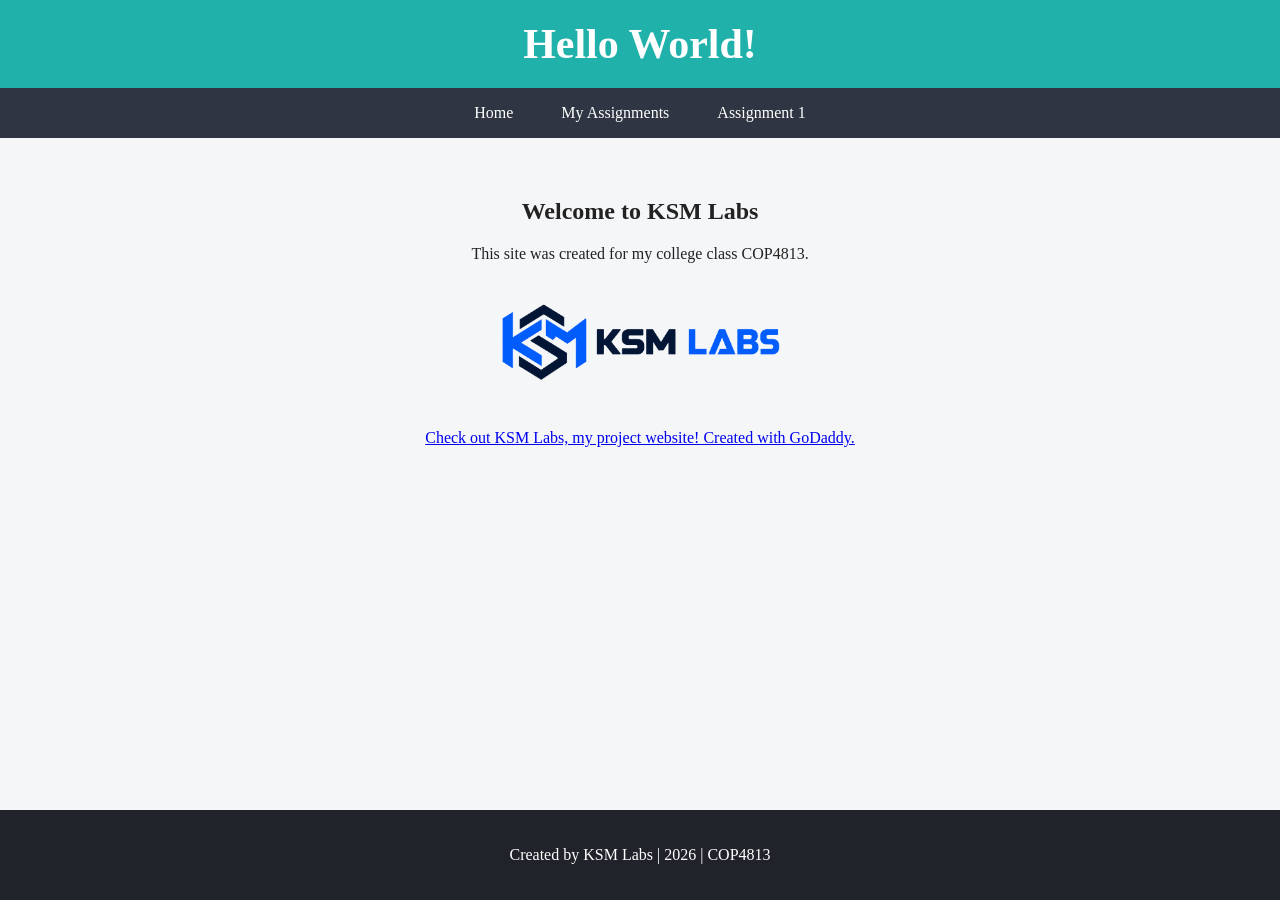
==== assignment1.html @ 6275a517 "Website A02" ====
<!DOCTYPE html>
<html lang="en">

<head>
    <meta charset="UTF-8">
    <title>KSM Labs</title>

    <link rel="stylesheet" href="styles.css">

    <style>
        body {
            font-family: "Times New Roman", Times, serif;
            text-align: center;
        }

        header {
            background-color: lightseagreen;
            color: white;
            padding: 20px;
        }

        img {
            width: 300px;
            max-width: 100%;
        }

        footer {
            margin-top: 30px;
        }
    </style>

</head>

<body>
    <header>
        <h1>Hello World!</h1>
    </header>
    <nav aria-label="Main navigation">
        <ul>
            <li><a href="index.html">Home</a></li>
            <li><a href="assignments.html">My Assignments</a></li>
            <li><a href="assignment1.html">Assignment 1</a></li>
        </ul>
    </nav>

    <main>
        <h2>Welcome to KSM Labs</h2>

        <p>
            This site was created for my college class COP4813.
        </p>

        <img src="ksmlabs.png" alt="KSM Labs logo">

        <p>
            <a href="https://ksmlabs.net">
                Check out KSM Labs, my project website! Created with GoDaddy.
            </a>
        </p>
    </main>



    <footer>
        <p>Created by KSM Labs | 2026 | COP4813</p><p</p>
    </footer>
</body>

</html>
---- styles.css ----
﻿body {
    margin: 0;
    font-family: "Segoe UI", Arial, sans-serif;
    background-color: #f5f6f8;
    color: #222222;
    min-height: 100vh;
    display: flex;
    flex-direction: column;
}

header {
    background-color: #20232a;
    color: darkgrey;
    text-align: center;
    padding: 45px 20px;
}

    header h1 {
        margin: 0;
        font-size: 42px;
    }

    header p {
        margin-top: 10px;
        margin-bottom: 0;
        font-size: 18px;
    }

nav {
    background-color: #2f3542;
    text-align: center;
}

    nav ul {
        list-style-type: none;
        margin: 0;
        padding: 0;
    }

    nav li {
        display: inline-block;
    }

    nav a {
        display: block;
        color: white;
        text-decoration: none;
        padding: 16px 22px;
    }

        nav a:hover,
        nav a:focus {
            background-color: #3b82f6;
        }

main {
    flex: 1;
    max-width: 1000px;
    width: 100%;
    margin: 40px auto;
    padding: 0 20px;
    box-sizing: border-box;
}

section {
    background-color: white;
    margin-bottom: 30px;
    padding: 30px;
    border-radius: 8px;
}

    section h2 {
        margin-top: 0;
        color: #20232a;
    }

.site-logo {
    width: 250px;
    max-width: 100%;
    height: auto;
    display: block;
    margin: 25px auto;
}

.welcome-title {
    text-align: center;
}

footer {
    background-color: #20232a;
    color: white;
    text-align: center;
    padding: 20px;
}
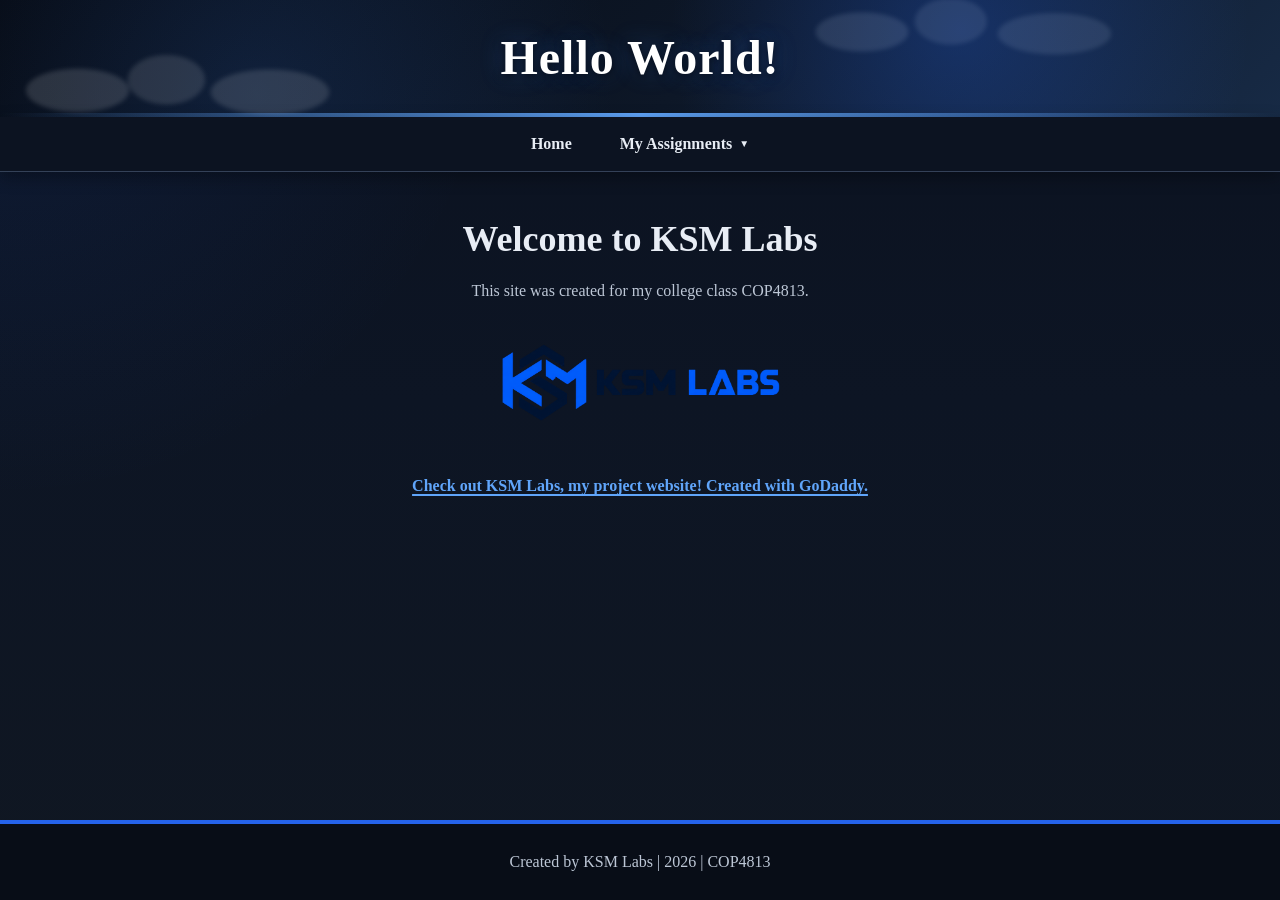
==== commit 68db69fa: "added drop down menu and form for assignment 3" ====
--- a/assignment1.html
+++ b/assignment1.html
@@ -3,9 +3,19 @@
 
 <head>
     <meta charset="UTF-8">
-    <title>KSM Labs</title>
+
+    <meta name="viewport"
+          content="width=device-width, initial-scale=1.0">
+
+    <meta name="description"
+          content="Assignment 1 Hello World page for KSM Labs.">
+
+    <meta name="author" content="Kaleb S. Meador">
+
+    <title>KSM Labs | Assignment 1</title>
 
     <link rel="stylesheet" href="styles.css">
+    <script src="navigation.js" defer></script>
 
     <style>
         body {
@@ -19,27 +29,74 @@
             padding: 20px;
         }
 
-        img {
+        main img {
             width: 300px;
             max-width: 100%;
+            height: auto;
         }
 
         footer {
             margin-top: 30px;
         }
     </style>
-
 </head>
 
 <body>
     <header>
         <h1>Hello World!</h1>
     </header>
-    <nav aria-label="Main navigation">
-        <ul>
-            <li><a href="index.html">Home</a></li>
-            <li><a href="assignments.html">My Assignments</a></li>
-            <li><a href="assignment1.html">Assignment 1</a></li>
+
+    <nav class="main-navigation" aria-label="Main navigation">
+        <ul class="nav-menu">
+            <li>
+                <a href="index.html">Home</a>
+            </li>
+
+            <li class="dropdown" id="assignmentsDropdown">
+                <button type="button"
+                        class="dropdown-button"
+                        id="assignmentsButton"
+                        aria-expanded="false"
+                        aria-haspopup="true"
+                        aria-controls="assignmentsMenu">
+
+                    My Assignments
+
+                    <span class="dropdown-arrow" aria-hidden="true">
+                        ▼
+                    </span>
+                </button>
+
+                <ul class="dropdown-menu"
+                    id="assignmentsMenu"
+                    aria-labelledby="assignmentsButton">
+
+                    <li>
+                        <a href="assignments.html">
+                            Assignments Overview
+                        </a>
+                    </li>
+
+                    <li>
+                        <a href="assignment1.html"
+                           aria-current="page">
+                            Assignment 1
+                        </a>
+                    </li>
+
+                    <li>
+                        <a href="index.html">
+                            Assignment 2
+                        </a>
+                    </li>
+
+                    <li>
+                        <a href="assignment3.html">
+                            Assignment 3
+                        </a>
+                    </li>
+                </ul>
+            </li>
         </ul>
     </nav>
 
@@ -59,10 +116,8 @@
         </p>
     </main>
 
-
-
     <footer>
-        <p>Created by KSM Labs | 2026 | COP4813</p><p</p>
+        <p>Created by KSM Labs | 2026 | COP4813</p>
     </footer>
 </body>
 
--- a/styles.css
+++ b/styles.css
@@ -1,94 +1,784 @@
-﻿body {
+﻿/* ksm labs main stylesheet */
+
+:root {
+    --navy-950: #080d17;
+    --navy-900: #0d1422;
+    --navy-850: #111a2a;
+    --navy-800: #172235;
+    --navy-700: #223149;
+    --surface: #17202f;
+    --surface-soft: #1d2839;
+    --surface-hover: #233147;
+    --input-background: #101827;
+    --blue-700: #2563eb;
+    --blue-600: #3b82f6;
+    --blue-500: #60a5fa;
+    --blue-300: #93c5fd;
+    --blue-100: #dbeafe;
+    --blue-dark: #162c4d;
+    --text-primary: #e8edf5;
+    --text-secondary: #bdc7d6;
+    --text-muted: #929eb1;
+    --border: #344158;
+    --border-light: #45536b;
+    --white: #ffffff;
+    --red-700: #ef4444;
+    --red-300: #fca5a5;
+    --red-background: #35191e;
+    --red-border: #7f1d1d;
+    --shadow-small: 0 5px 15px rgba(0, 0, 0, 0.2);
+    --shadow-medium: 0 12px 32px rgba(0, 0, 0, 0.3);
+    --shadow-large: 0 20px 50px rgba(0, 0, 0, 0.4);
+    --content-width: 1050px;
+    --border-radius: 12px;
+}
+
+/* global page settings */
+
+* {
+    box-sizing: border-box;
+}
+
+html {
+    scroll-behavior: smooth;
+    color-scheme: dark;
+}
+
+body {
+    min-height: 100vh;
     margin: 0;
-    font-family: "Segoe UI", Arial, sans-serif;
-    background-color: #f5f6f8;
-    color: #222222;
-    min-height: 100vh;
     display: flex;
     flex-direction: column;
-}
+    background: radial-gradient( circle at top left, rgba(37, 99, 235, 0.1), transparent 32% ), linear-gradient( 180deg, #0b1220 0, #0d1524 400px, #101722 100% );
+    color: var(--text-primary);
+    font-family: "Segoe UI", Arial, Helvetica, sans-serif;
+    line-height: 1.6;
+}
+
+a {
+    color: var(--blue-500);
+    transition: color 0.2s ease;
+}
+
+    a:hover {
+        color: var(--blue-300);
+    }
+
+/* animated cloud header */
 
 header {
-    background-color: #20232a;
-    color: darkgrey;
+    position: relative;
+    isolation: isolate;
+    overflow: hidden;
+    padding: 65px 20px;
+    background: radial-gradient( circle at 75% 25%, rgba(37, 99, 235, 0.28), transparent 30% ), radial-gradient( circle at 20% 80%, rgba(59, 130, 246, 0.15), transparent 35% ), linear-gradient( 135deg, #060a12, #0d1727 55%, #172a45 );
+    color: var(--white);
     text-align: center;
-    padding: 45px 20px;
-}
+}
+
+    /* floating cloud layer */
+
+    header::before {
+        position: absolute;
+        z-index: 0;
+        inset: -30px -100px;
+        background-image: radial-gradient( ellipse 100px 42px at 12% 68%, rgba(255, 255, 255, 0.16) 50%, transparent 53% ), radial-gradient( ellipse 75px 48px at 18% 62%, rgba(255, 255, 255, 0.14) 50%, transparent 53% ), radial-gradient( ellipse 115px 44px at 25% 69%, rgba(255, 255, 255, 0.15) 50%, transparent 53% ), radial-gradient( ellipse 90px 38px at 65% 35%, rgba(219, 234, 254, 0.14) 50%, transparent 53% ), radial-gradient( ellipse 70px 45px at 71% 29%, rgba(219, 234, 254, 0.12) 50%, transparent 53% ), radial-gradient( ellipse 110px 40px at 78% 36%, rgba(219, 234, 254, 0.13) 50%, transparent 53% );
+        background-repeat: no-repeat;
+        content: "";
+        opacity: 0.85;
+        pointer-events: none;
+        filter: blur(2px);
+        animation: cloud-drift 40s ease-in-out infinite alternate;
+    }
+
+    /* blue line below header */
+
+    header::after {
+        position: absolute;
+        z-index: 2;
+        right: 0;
+        bottom: 0;
+        left: 0;
+        height: 4px;
+        background: linear-gradient( 90deg, transparent, var(--blue-500), transparent );
+        content: "";
+    }
+
+    /* header title */
 
     header h1 {
+        position: relative;
+        z-index: 1;
         margin: 0;
-        font-size: 42px;
-    }
+        color: var(--white);
+        font-size: clamp(34px, 6vw, 48px);
+        font-weight: 700;
+        letter-spacing: 1px;
+        text-shadow: 0 2px 8px rgba(0, 0, 0, 0.65), 0 0 24px rgba(59, 130, 246, 0.32);
+    }
+
+    /* header subtitle */
 
     header p {
-        margin-top: 10px;
-        margin-bottom: 0;
-        font-size: 18px;
-    }
-
-nav {
-    background-color: #2f3542;
-    text-align: center;
-}
-
-    nav ul {
-        list-style-type: none;
+        position: relative;
+        z-index: 1;
+        margin: 10px 0 0;
+        color: var(--text-secondary);
+        font-size: clamp(16px, 3vw, 19px);
+        text-shadow: 0 2px 6px rgba(0, 0, 0, 0.6);
+    }
+
+/* cloud movement animation */
+
+@keyframes cloud-drift {
+    from {
+        transform: translate3d(-30px, 0, 0);
+    }
+
+    to {
+        transform: translate3d(70px, 8px, 0);
+    }
+}
+
+/* main navigation */
+
+.main-navigation {
+    position: sticky;
+    top: 0;
+    z-index: 1000;
+    background-color: rgba(13, 20, 34, 0.97);
+    border-bottom: 1px solid var(--border);
+    box-shadow: 0 5px 16px rgba(0, 0, 0, 0.32);
+    backdrop-filter: blur(10px);
+}
+
+.nav-menu {
+    display: flex;
+    align-items: center;
+    justify-content: center;
+    max-width: var(--content-width);
+    margin: 0 auto;
+    padding: 0;
+    list-style: none;
+}
+
+    .nav-menu > li {
+        position: relative;
         margin: 0;
-        padding: 0;
-    }
-
-    nav li {
-        display: inline-block;
-    }
-
-    nav a {
-        display: block;
-        color: white;
+    }
+
+    /* navigation links and dropdown button */
+
+    .nav-menu a,
+    .dropdown-button {
+        display: flex;
+        align-items: center;
+        justify-content: center;
+        gap: 7px;
+        min-height: 54px;
+        padding: 0 24px;
+        border: 0;
+        background-color: transparent;
+        color: var(--text-primary);
+        font: inherit;
+        font-weight: 600;
         text-decoration: none;
-        padding: 16px 22px;
-    }
-
-        nav a:hover,
-        nav a:focus {
-            background-color: #3b82f6;
-        }
+        cursor: pointer;
+        transition: background-color 0.2s ease, color 0.2s ease;
+    }
+
+        .nav-menu a:hover,
+        .nav-menu a:focus,
+        .dropdown-button:hover,
+        .dropdown-button:focus,
+        .dropdown.open .dropdown-button {
+            background-color: var(--blue-700);
+            color: var(--white);
+        }
+
+        .nav-menu a:focus-visible,
+        .dropdown-button:focus-visible {
+            position: relative;
+            z-index: 2;
+            outline: 3px solid var(--blue-300);
+            outline-offset: -4px;
+        }
+
+        /* current page indicator */
+
+        .nav-menu a[aria-current="page"] {
+            background-color: var(--blue-700);
+            color: var(--white);
+        }
+
+/* dropdown arrow */
+
+.dropdown-arrow {
+    display: inline-block;
+    font-size: 10px;
+    transition: transform 0.25s ease;
+}
+
+.dropdown.open .dropdown-arrow {
+    transform: rotate(180deg);
+}
+
+/* dropdown menu */
+
+.dropdown-menu {
+    position: absolute;
+    top: 100%;
+    left: 0;
+    min-width: 235px;
+    margin: 0;
+    padding: 7px 0;
+    border: 1px solid var(--border);
+    border-top: 3px solid var(--blue-500);
+    border-radius: 0 0 10px 10px;
+    background-color: var(--navy-900);
+    box-shadow: var(--shadow-large);
+    list-style: none;
+    opacity: 0;
+    visibility: hidden;
+    pointer-events: none;
+    transform: translateY(-8px);
+    transition: opacity 0.2s ease, transform 0.2s ease, visibility 0.2s ease;
+}
+
+.dropdown.open .dropdown-menu {
+    opacity: 1;
+    visibility: visible;
+    pointer-events: auto;
+    transform: translateY(0);
+}
+
+.dropdown-menu li {
+    display: block;
+    width: 100%;
+}
+
+.dropdown-menu a {
+    justify-content: flex-start;
+    min-height: auto;
+    padding: 13px 20px;
+    color: var(--text-secondary);
+    font-size: 15px;
+    font-weight: 500;
+    text-align: left;
+    white-space: nowrap;
+}
+
+    .dropdown-menu a:hover,
+    .dropdown-menu a:focus {
+        background-color: var(--blue-700);
+        color: var(--white);
+    }
+
+/* main page content */
 
 main {
     flex: 1;
-    max-width: 1000px;
     width: 100%;
-    margin: 40px auto;
-    padding: 0 20px;
-    box-sizing: border-box;
-}
+    max-width: var(--content-width);
+    margin: 45px auto;
+    padding: 0 24px;
+}
+
+    main > h2 {
+        margin: 0 0 12px;
+        color: var(--text-primary);
+        font-size: clamp(28px, 4vw, 36px);
+        line-height: 1.25;
+    }
+
+    main > h3 {
+        margin-top: 32px;
+        margin-bottom: 8px;
+        color: var(--text-primary);
+    }
+
+    main > p {
+        color: var(--text-secondary);
+    }
+
+    main p a {
+        font-weight: 600;
+        text-decoration-thickness: 2px;
+        text-underline-offset: 3px;
+    }
+
+/* content sections */
 
 section {
-    background-color: white;
-    margin-bottom: 30px;
-    padding: 30px;
-    border-radius: 8px;
-}
+    margin-bottom: 28px;
+    padding: 32px;
+    border: 1px solid var(--border);
+    border-radius: var(--border-radius);
+    background-color: rgba(23, 32, 47, 0.96);
+    box-shadow: var(--shadow-small);
+    transition: transform 0.2s ease, border-color 0.2s ease, box-shadow 0.2s ease;
+}
+
+    section:hover {
+        border-color: var(--border-light);
+        transform: translateY(-2px);
+        box-shadow: var(--shadow-medium);
+    }
 
     section h2 {
         margin-top: 0;
-        color: #20232a;
-    }
+        margin-bottom: 14px;
+        color: var(--text-primary);
+    }
+
+    section h3 {
+        color: var(--text-primary);
+    }
+
+    section p {
+        color: var(--text-secondary);
+    }
+
+        section p:last-child {
+            margin-bottom: 0;
+        }
+
+/* home page logo */
 
 .site-logo {
+    display: block;
     width: 250px;
     max-width: 100%;
     height: auto;
-    display: block;
-    margin: 25px auto;
+    margin: 28px auto;
+    filter: drop-shadow( 0 8px 16px rgba(0, 0, 0, 0.35) );
 }
 
 .welcome-title {
     text-align: center;
 }
 
+/* home page lists */
+
+main ul:not(.nav-menu):not(.dropdown-menu) {
+    padding-left: 24px;
+    color: var(--text-secondary);
+}
+
+    main ul:not(.nav-menu):not(.dropdown-menu) li {
+        margin-bottom: 5px;
+    }
+
+/* form card */
+
+.form-card {
+    max-width: 880px;
+    margin: 0 auto;
+    padding: 38px;
+    border: 1px solid var(--border);
+    border-top: 5px solid var(--blue-600);
+    border-radius: 14px;
+    background-color: var(--surface);
+    box-shadow: var(--shadow-medium);
+}
+
+    .form-card:hover {
+        border-color: var(--border);
+        transform: none;
+    }
+
+/* form heading */
+
+.form-heading {
+    margin-bottom: 34px;
+    text-align: center;
+}
+
+    .form-heading h2 {
+        margin: 5px 0 12px;
+        color: var(--text-primary);
+        font-size: clamp(27px, 4vw, 34px);
+    }
+
+    .form-heading p {
+        max-width: 650px;
+        margin-right: auto;
+        margin-left: auto;
+        color: var(--text-secondary);
+        line-height: 1.7;
+    }
+
+.eyebrow {
+    margin: 0;
+    color: var(--blue-500);
+    font-size: 14px;
+    font-weight: 700;
+    letter-spacing: 1.6px;
+    text-transform: uppercase;
+}
+
+/* form field sections */
+
+fieldset {
+    margin: 0 0 27px;
+    padding: 26px;
+    border: 1px solid var(--border);
+    border-radius: 10px;
+    background-color: var(--surface-soft);
+}
+
+legend {
+    padding: 0 10px;
+    color: var(--text-primary);
+    font-size: 19px;
+    font-weight: 700;
+}
+
+.form-grid {
+    display: grid;
+    gap: 22px;
+}
+
+.two-columns {
+    grid-template-columns: repeat(2, minmax(0, 1fr));
+}
+
+.address-grid {
+    grid-template-columns: minmax(0, 2fr) minmax(90px, 0.8fr) minmax(120px, 1fr);
+}
+
+.form-group {
+    margin-bottom: 21px;
+}
+
+    .form-group:last-child {
+        margin-bottom: 0;
+    }
+
+    .form-group label {
+        display: block;
+        margin-bottom: 7px;
+        color: var(--text-primary);
+        font-weight: 600;
+    }
+
+    /* form inputs */
+
+    .form-group input,
+    .form-group textarea,
+    .form-group select {
+        width: 100%;
+        padding: 13px 14px;
+        border: 1px solid var(--border-light);
+        border-radius: 7px;
+        background-color: var(--input-background);
+        color: var(--text-primary);
+        font: inherit;
+        transition: border-color 0.2s ease, box-shadow 0.2s ease, background-color 0.2s ease;
+    }
+
+    .form-group textarea {
+        min-height: 135px;
+        resize: vertical;
+    }
+
+        .form-group input:hover,
+        .form-group textarea:hover,
+        .form-group select:hover {
+            border-color: var(--blue-500);
+        }
+
+        .form-group input:focus,
+        .form-group textarea:focus,
+        .form-group select:focus {
+            border-color: var(--blue-500);
+            outline: none;
+            background-color: #121d2f;
+            box-shadow: 0 0 0 4px rgba(59, 130, 246, 0.18);
+        }
+
+        .form-group input::placeholder,
+        .form-group textarea::placeholder {
+            color: var(--text-muted);
+        }
+
+    /* invalid form fields */
+
+    .form-group .invalid-field {
+        border-color: var(--red-700);
+        background-color: var(--red-background);
+    }
+
+        .form-group .invalid-field:focus {
+            border-color: var(--red-300);
+            box-shadow: 0 0 0 4px rgba(239, 68, 68, 0.18);
+        }
+
+/* form help and error messages */
+
+.field-hint {
+    display: block;
+    margin-top: 6px;
+    color: var(--text-muted);
+    font-size: 13px;
+}
+
+.error-message {
+    display: block;
+    min-height: 19px;
+    margin-top: 6px;
+    color: var(--red-300);
+    font-size: 14px;
+    font-weight: 600;
+}
+
+.message-details {
+    display: flex;
+    justify-content: space-between;
+    gap: 20px;
+}
+
+#characterCount {
+    margin-top: 6px;
+    color: var(--text-muted);
+    font-size: 13px;
+    white-space: nowrap;
+}
+
+.form-summary {
+    margin-bottom: 24px;
+    padding: 15px 17px;
+    border: 1px solid var(--red-border);
+    border-left: 5px solid var(--red-700);
+    border-radius: 7px;
+    background-color: var(--red-background);
+    color: var(--red-300);
+    font-weight: 600;
+}
+
+/* hidden page elements */
+
+[hidden] {
+    display: none !important;
+}
+
+/* form buttons */
+
+.button-row {
+    display: flex;
+    justify-content: flex-end;
+    gap: 13px;
+    margin-top: 27px;
+}
+
+.primary-button,
+.secondary-button {
+    min-height: 47px;
+    padding: 11px 22px;
+    border: 2px solid transparent;
+    border-radius: 7px;
+    font: inherit;
+    font-weight: 700;
+    cursor: pointer;
+    transition: background-color 0.2s ease, border-color 0.2s ease, color 0.2s ease, transform 0.15s ease, box-shadow 0.2s ease;
+}
+
+.primary-button {
+    background-color: var(--blue-700);
+    color: var(--white);
+    box-shadow: 0 6px 14px rgba(37, 99, 235, 0.28);
+}
+
+    .primary-button:hover,
+    .primary-button:focus {
+        background-color: var(--blue-600);
+        transform: translateY(-1px);
+        box-shadow: 0 8px 18px rgba(37, 99, 235, 0.35);
+    }
+
+.secondary-button {
+    border-color: var(--border-light);
+    background-color: var(--surface-soft);
+    color: var(--text-primary);
+}
+
+    .secondary-button:hover,
+    .secondary-button:focus {
+        border-color: var(--blue-500);
+        background-color: var(--surface-hover);
+        transform: translateY(-1px);
+    }
+
+    .primary-button:active,
+    .secondary-button:active {
+        transform: translateY(0);
+    }
+
+/* confirmation information */
+
+.confirmation-details {
+    display: grid;
+    grid-template-columns: minmax(165px, 1fr) minmax(0, 3fr);
+    overflow: hidden;
+    margin: 27px 0;
+    border: 1px solid var(--border);
+    border-radius: 10px;
+    background-color: var(--surface-soft);
+    box-shadow: var(--shadow-small);
+}
+
+    .confirmation-details dt,
+    .confirmation-details dd {
+        margin: 0;
+        padding: 16px 18px;
+        border-bottom: 1px solid var(--border);
+    }
+
+    .confirmation-details dt {
+        background-color: var(--blue-dark);
+        color: var(--blue-100);
+        font-weight: 700;
+    }
+
+    .confirmation-details dd {
+        background-color: var(--surface-soft);
+        color: var(--text-primary);
+        white-space: pre-wrap;
+        overflow-wrap: anywhere;
+    }
+
+        .confirmation-details dt:last-of-type,
+        .confirmation-details dd:last-of-type {
+            border-bottom: none;
+        }
+
+.mailto-notice {
+    max-width: 650px;
+    margin: 22px auto 0;
+    color: var(--text-muted);
+    font-size: 14px;
+    text-align: center;
+}
+
+/* page footer */
+
 footer {
-    background-color: #20232a;
-    color: white;
+    margin-top: auto;
+    padding: 25px 20px;
+    border-top: 4px solid var(--blue-700);
+    background-color: var(--navy-950);
+    color: var(--text-secondary);
     text-align: center;
-    padding: 20px;
-}
+}
+
+    footer p {
+        margin: 0;
+    }
+
+/* tablet and mobile styles */
+
+@media (max-width: 700px) {
+    header {
+        padding: 42px 18px;
+    }
+
+    .main-navigation {
+        position: relative;
+    }
+
+    .nav-menu {
+        flex-direction: column;
+    }
+
+        .nav-menu > li {
+            width: 100%;
+        }
+
+        .nav-menu a,
+        .dropdown-button {
+            width: 100%;
+            min-height: 50px;
+            text-align: center;
+        }
+
+    .dropdown-menu {
+        position: static;
+        display: none;
+        width: 100%;
+        min-width: 0;
+        border: 0;
+        border-radius: 0;
+        box-shadow: none;
+        transform: none;
+    }
+
+    .dropdown.open .dropdown-menu {
+        display: block;
+        opacity: 1;
+        visibility: visible;
+        pointer-events: auto;
+    }
+
+    .dropdown-menu a {
+        justify-content: center;
+        background-color: var(--navy-900);
+        text-align: center;
+    }
+
+    main {
+        margin: 28px auto;
+        padding: 0 16px;
+    }
+
+    section {
+        padding: 24px 19px;
+    }
+
+    .form-card {
+        padding: 25px 18px;
+    }
+
+    fieldset {
+        padding: 21px 16px;
+    }
+
+    .two-columns,
+    .address-grid {
+        grid-template-columns: 1fr;
+    }
+
+    .confirmation-details {
+        display: block;
+    }
+
+        .confirmation-details dt,
+        .confirmation-details dd {
+            border-bottom: none;
+        }
+
+        .confirmation-details dd {
+            border-bottom: 1px solid var(--border);
+        }
+
+    .button-row {
+        flex-direction: column-reverse;
+    }
+
+    .primary-button,
+    .secondary-button {
+        width: 100%;
+    }
+}
+
+/* reduced motion accessibility */
+
+@media (prefers-reduced-motion: reduce) {
+    *,
+    *::before,
+    *::after {
+        scroll-behavior: auto !important;
+        animation-duration: 0.01ms !important;
+        animation-iteration-count: 1 !important;
+        transition-duration: 0.01ms !important;
+    }
+}
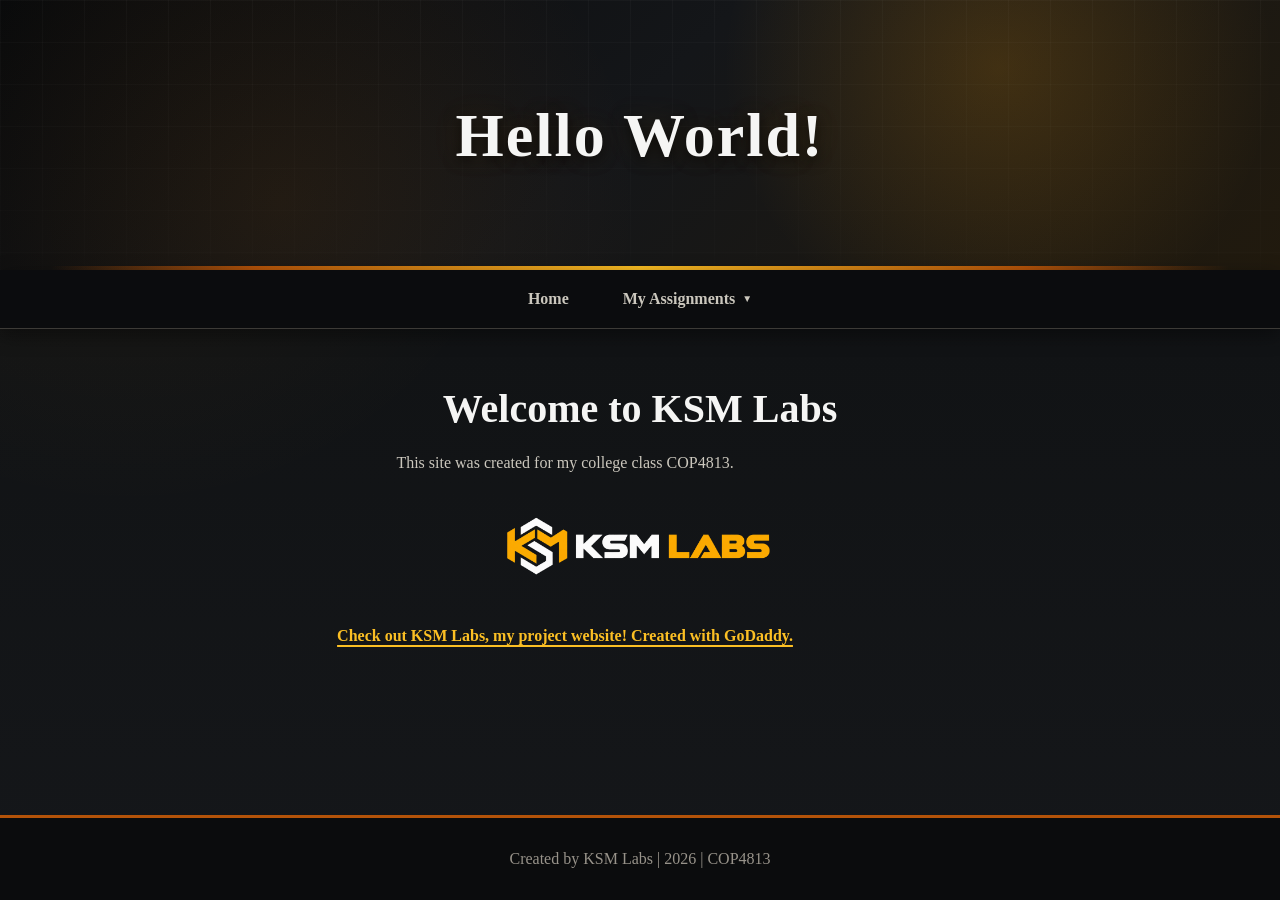
==== commit d2b2c9fb: "assignment 4 created - big o calculator with plotting and graph" ====
--- a/assignment1.html
+++ b/assignment1.html
@@ -95,6 +95,11 @@
                             Assignment 3
                         </a>
                     </li>
+                    <li>
+                        <a href="assignment4.html">
+                            Assignment 4
+                        </a>
+                    </li>
                 </ul>
             </li>
         </ul>
--- a/styles.css
+++ b/styles.css
@@ -1,37 +1,40 @@
 ﻿/* ksm labs main stylesheet */
 
 :root {
-    --navy-950: #080d17;
-    --navy-900: #0d1422;
-    --navy-850: #111a2a;
-    --navy-800: #172235;
-    --navy-700: #223149;
-    --surface: #17202f;
-    --surface-soft: #1d2839;
-    --surface-hover: #233147;
-    --input-background: #101827;
-    --blue-700: #2563eb;
-    --blue-600: #3b82f6;
-    --blue-500: #60a5fa;
-    --blue-300: #93c5fd;
-    --blue-100: #dbeafe;
-    --blue-dark: #162c4d;
-    --text-primary: #e8edf5;
-    --text-secondary: #bdc7d6;
-    --text-muted: #929eb1;
-    --border: #344158;
-    --border-light: #45536b;
+    --graphite-950: #0b0c0d;
+    --graphite-900: #111214;
+    --graphite-850: #15171a;
+    --graphite-800: #1a1c1f;
+    --graphite-750: #1f2226;
+    --graphite-700: #26292d;
+    --surface: #1a1c1f;
+    --surface-soft: #212428;
+    --surface-hover: #292d31;
+    --input-background: #121416;
+    --accent-700: #b45309;
+    --accent-600: #d97706;
+    --accent-500: #f59e0b;
+    --accent-400: #fbbf24;
+    --accent-300: #fcd34d;
+    --accent-100: #fef3c7;
+    --accent-dark: #3a2908;
+    --text-primary: #f5f5f4;
+    --text-secondary: #cbc7bd;
+    --text-muted: #98938a;
+    --border: #3d3b37;
+    --border-light: #57534e;
     --white: #ffffff;
-    --red-700: #ef4444;
+    --red-700: #dc2626;
     --red-300: #fca5a5;
-    --red-background: #35191e;
+    --red-background: #351719;
     --red-border: #7f1d1d;
-    --shadow-small: 0 5px 15px rgba(0, 0, 0, 0.2);
-    --shadow-medium: 0 12px 32px rgba(0, 0, 0, 0.3);
-    --shadow-large: 0 20px 50px rgba(0, 0, 0, 0.4);
-    --content-width: 1050px;
-    --border-radius: 12px;
-}
+    --shadow-small: 0 6px 18px rgba(0, 0, 0, 0.28);
+    --shadow-medium: 0 15px 35px rgba(0, 0, 0, 0.36);
+    --shadow-large: 0 24px 60px rgba(0, 0, 0, 0.46);
+    --content-width: 1320px;
+    --border-radius: 14px;
+}
+
 
 /* global page settings */
 
@@ -49,49 +52,55 @@
     margin: 0;
     display: flex;
     flex-direction: column;
-    background: radial-gradient( circle at top left, rgba(37, 99, 235, 0.1), transparent 32% ), linear-gradient( 180deg, #0b1220 0, #0d1524 400px, #101722 100% );
+    background: radial-gradient( circle at 10% 10%, rgba(245, 158, 11, 0.055), transparent 30% ), linear-gradient( 180deg, #0c0d0f 0, #111315 350px, #15171a 100% );
     color: var(--text-primary);
     font-family: "Segoe UI", Arial, Helvetica, sans-serif;
-    line-height: 1.6;
+    line-height: 1.65;
 }
 
 a {
-    color: var(--blue-500);
-    transition: color 0.2s ease;
+    color: var(--accent-400);
+    transition: color 0.2s ease, text-decoration-color 0.2s ease;
 }
 
     a:hover {
-        color: var(--blue-300);
-    }
-
-/* animated cloud header */
+        color: var(--accent-300);
+    }
+
+
+/* technical grid header */
 
 header {
     position: relative;
     isolation: isolate;
     overflow: hidden;
-    padding: 65px 20px;
-    background: radial-gradient( circle at 75% 25%, rgba(37, 99, 235, 0.28), transparent 30% ), radial-gradient( circle at 20% 80%, rgba(59, 130, 246, 0.15), transparent 35% ), linear-gradient( 135deg, #060a12, #0d1727 55%, #172a45 );
+    min-height: 270px;
+    display: flex;
+    flex-direction: column;
+    align-items: center;
+    justify-content: center;
+    padding: 65px 25px;
+    background: radial-gradient( circle at 78% 25%, rgba(245, 158, 11, 0.18), transparent 27% ), radial-gradient( circle at 22% 75%, rgba(217, 119, 6, 0.09), transparent 35% ), linear-gradient( 135deg, #090a0b 0%, #141619 48%, #211a0e 100% );
     color: var(--white);
     text-align: center;
 }
 
-    /* floating cloud layer */
+
+    /* technical grid background */
 
     header::before {
         position: absolute;
         z-index: 0;
-        inset: -30px -100px;
-        background-image: radial-gradient( ellipse 100px 42px at 12% 68%, rgba(255, 255, 255, 0.16) 50%, transparent 53% ), radial-gradient( ellipse 75px 48px at 18% 62%, rgba(255, 255, 255, 0.14) 50%, transparent 53% ), radial-gradient( ellipse 115px 44px at 25% 69%, rgba(255, 255, 255, 0.15) 50%, transparent 53% ), radial-gradient( ellipse 90px 38px at 65% 35%, rgba(219, 234, 254, 0.14) 50%, transparent 53% ), radial-gradient( ellipse 70px 45px at 71% 29%, rgba(219, 234, 254, 0.12) 50%, transparent 53% ), radial-gradient( ellipse 110px 40px at 78% 36%, rgba(219, 234, 254, 0.13) 50%, transparent 53% );
-        background-repeat: no-repeat;
+        inset: 0;
+        background-image: linear-gradient( rgba(255, 255, 255, 0.035) 1px, transparent 1px ), linear-gradient( 90deg, rgba(255, 255, 255, 0.035) 1px, transparent 1px );
+        background-size: 42px 42px;
         content: "";
-        opacity: 0.85;
         pointer-events: none;
-        filter: blur(2px);
-        animation: cloud-drift 40s ease-in-out infinite alternate;
-    }
-
-    /* blue line below header */
+        mask-image: linear-gradient( to bottom, rgba(0, 0, 0, 0.75), rgba(0, 0, 0, 0.25) );
+    }
+
+
+    /* amber line below header */
 
     header::after {
         position: absolute;
@@ -100,9 +109,10 @@
         bottom: 0;
         left: 0;
         height: 4px;
-        background: linear-gradient( 90deg, transparent, var(--blue-500), transparent );
+        background: linear-gradient( 90deg, transparent 4%, var(--accent-700) 20%, var(--accent-400) 50%, var(--accent-700) 80%, transparent 96% );
         content: "";
     }
+
 
     /* header title */
 
@@ -110,35 +120,26 @@
         position: relative;
         z-index: 1;
         margin: 0;
-        color: var(--white);
-        font-size: clamp(34px, 6vw, 48px);
-        font-weight: 700;
-        letter-spacing: 1px;
-        text-shadow: 0 2px 8px rgba(0, 0, 0, 0.65), 0 0 24px rgba(59, 130, 246, 0.32);
-    }
+        color: var(--text-primary);
+        font-size: clamp(40px, 6vw, 62px);
+        font-weight: 750;
+        letter-spacing: 2px;
+        text-shadow: 0 4px 14px rgba(0, 0, 0, 0.7), 0 0 30px rgba(245, 158, 11, 0.12);
+    }
+
 
     /* header subtitle */
 
     header p {
         position: relative;
         z-index: 1;
-        margin: 10px 0 0;
+        margin: 12px 0 0;
         color: var(--text-secondary);
-        font-size: clamp(16px, 3vw, 19px);
-        text-shadow: 0 2px 6px rgba(0, 0, 0, 0.6);
-    }
-
-/* cloud movement animation */
-
-@keyframes cloud-drift {
-    from {
-        transform: translate3d(-30px, 0, 0);
-    }
-
-    to {
-        transform: translate3d(70px, 8px, 0);
-    }
-}
+        font-size: clamp(16px, 2.5vw, 20px);
+        letter-spacing: 0.4px;
+        text-shadow: 0 3px 8px rgba(0, 0, 0, 0.75);
+    }
+
 
 /* main navigation */
 
@@ -146,10 +147,10 @@
     position: sticky;
     top: 0;
     z-index: 1000;
-    background-color: rgba(13, 20, 34, 0.97);
+    background-color: rgba(12, 13, 15, 0.96);
     border-bottom: 1px solid var(--border);
-    box-shadow: 0 5px 16px rgba(0, 0, 0, 0.32);
-    backdrop-filter: blur(10px);
+    box-shadow: 0 6px 20px rgba(0, 0, 0, 0.4);
+    backdrop-filter: blur(12px);
 }
 
 .nav-menu {
@@ -167,6 +168,7 @@
         margin: 0;
     }
 
+
     /* navigation links and dropdown button */
 
     .nav-menu a,
@@ -175,16 +177,16 @@
         align-items: center;
         justify-content: center;
         gap: 7px;
-        min-height: 54px;
-        padding: 0 24px;
+        min-height: 58px;
+        padding: 0 27px;
         border: 0;
         background-color: transparent;
-        color: var(--text-primary);
+        color: var(--text-secondary);
         font: inherit;
-        font-weight: 600;
+        font-weight: 650;
         text-decoration: none;
         cursor: pointer;
-        transition: background-color 0.2s ease, color 0.2s ease;
+        transition: background-color 0.2s ease, color 0.2s ease, box-shadow 0.2s ease;
     }
 
         .nav-menu a:hover,
@@ -192,24 +194,27 @@
         .dropdown-button:hover,
         .dropdown-button:focus,
         .dropdown.open .dropdown-button {
-            background-color: var(--blue-700);
-            color: var(--white);
+            background-color: var(--surface-hover);
+            color: var(--accent-300);
         }
 
         .nav-menu a:focus-visible,
         .dropdown-button:focus-visible {
             position: relative;
             z-index: 2;
-            outline: 3px solid var(--blue-300);
+            outline: 3px solid var(--accent-400);
             outline-offset: -4px;
         }
 
+
         /* current page indicator */
 
         .nav-menu a[aria-current="page"] {
-            background-color: var(--blue-700);
-            color: var(--white);
-        }
+            background: linear-gradient( 180deg, var(--accent-500), var(--accent-600) );
+            color: #16110a;
+            box-shadow: inset 0 -3px 0 rgba(0, 0, 0, 0.18);
+        }
+
 
 /* dropdown arrow */
 
@@ -223,25 +228,26 @@
     transform: rotate(180deg);
 }
 
+
 /* dropdown menu */
 
 .dropdown-menu {
     position: absolute;
     top: 100%;
     left: 0;
-    min-width: 235px;
+    min-width: 245px;
     margin: 0;
     padding: 7px 0;
     border: 1px solid var(--border);
-    border-top: 3px solid var(--blue-500);
+    border-top: 3px solid var(--accent-500);
     border-radius: 0 0 10px 10px;
-    background-color: var(--navy-900);
+    background-color: var(--graphite-900);
     box-shadow: var(--shadow-large);
     list-style: none;
     opacity: 0;
     visibility: hidden;
     pointer-events: none;
-    transform: translateY(-8px);
+    transform: translateY(-7px);
     transition: opacity 0.2s ease, transform 0.2s ease, visibility 0.2s ease;
 }
 
@@ -270,9 +276,15 @@
 
     .dropdown-menu a:hover,
     .dropdown-menu a:focus {
-        background-color: var(--blue-700);
-        color: var(--white);
-    }
+        background-color: var(--surface-hover);
+        color: var(--accent-300);
+    }
+
+    .dropdown-menu a[aria-current="page"] {
+        background-color: var(--accent-600);
+        color: #16110a;
+    }
+
 
 /* main page content */
 
@@ -280,49 +292,53 @@
     flex: 1;
     width: 100%;
     max-width: var(--content-width);
-    margin: 45px auto;
-    padding: 0 24px;
+    margin: 55px auto;
+    padding: 0 30px;
 }
 
     main > h2 {
         margin: 0 0 12px;
         color: var(--text-primary);
-        font-size: clamp(28px, 4vw, 36px);
+        font-size: clamp(30px, 4vw, 40px);
         line-height: 1.25;
     }
 
     main > h3 {
-        margin-top: 32px;
-        margin-bottom: 8px;
+        margin-top: 38px;
+        margin-bottom: 9px;
+        padding-left: 14px;
+        border-left: 4px solid var(--accent-500);
         color: var(--text-primary);
+        font-size: 21px;
     }
 
     main > p {
+        max-width: 1050px;
         color: var(--text-secondary);
     }
 
     main p a {
-        font-weight: 600;
+        font-weight: 650;
         text-decoration-thickness: 2px;
-        text-underline-offset: 3px;
-    }
+        text-underline-offset: 4px;
+    }
+
 
 /* content sections */
 
 section {
-    margin-bottom: 28px;
-    padding: 32px;
+    margin-bottom: 30px;
+    padding: 38px 42px;
     border: 1px solid var(--border);
     border-radius: var(--border-radius);
-    background-color: rgba(23, 32, 47, 0.96);
+    background: linear-gradient( 145deg, rgba(31, 34, 38, 0.98), rgba(24, 26, 29, 0.98) );
     box-shadow: var(--shadow-small);
-    transition: transform 0.2s ease, border-color 0.2s ease, box-shadow 0.2s ease;
+    transition: border-color 0.2s ease, box-shadow 0.2s ease;
 }
 
     section:hover {
-        border-color: var(--border-light);
-        transform: translateY(-2px);
-        box-shadow: var(--shadow-medium);
+        border-color: #665d49;
+        box-shadow: 0 10px 26px rgba(0, 0, 0, 0.33);
     }
 
     section h2 {
@@ -343,20 +359,22 @@
             margin-bottom: 0;
         }
 
+
 /* home page logo */
 
 .site-logo {
     display: block;
-    width: 250px;
+    width: 285px;
     max-width: 100%;
     height: auto;
-    margin: 28px auto;
-    filter: drop-shadow( 0 8px 16px rgba(0, 0, 0, 0.35) );
+    margin: 30px auto;
+    filter: drop-shadow( 0 10px 20px rgba(0, 0, 0, 0.5) );
 }
 
 .welcome-title {
     text-align: center;
 }
+
 
 /* home page lists */
 
@@ -366,70 +384,78 @@
 }
 
     main ul:not(.nav-menu):not(.dropdown-menu) li {
-        margin-bottom: 5px;
-    }
+        margin-bottom: 7px;
+    }
+
+        main ul:not(.nav-menu):not(.dropdown-menu) li::marker {
+            color: var(--accent-500);
+        }
+
 
 /* form card */
 
 .form-card {
-    max-width: 880px;
+    width: 100%;
+    max-width: 1050px;
     margin: 0 auto;
-    padding: 38px;
+    padding: 42px;
     border: 1px solid var(--border);
-    border-top: 5px solid var(--blue-600);
-    border-radius: 14px;
+    border-top: 5px solid var(--accent-500);
+    border-radius: 16px;
     background-color: var(--surface);
     box-shadow: var(--shadow-medium);
 }
 
     .form-card:hover {
-        border-color: var(--border);
-        transform: none;
-    }
+        border-color: var(--border-light);
+        box-shadow: var(--shadow-medium);
+    }
+
 
 /* form heading */
 
 .form-heading {
-    margin-bottom: 34px;
+    margin-bottom: 36px;
     text-align: center;
 }
 
     .form-heading h2 {
         margin: 5px 0 12px;
         color: var(--text-primary);
-        font-size: clamp(27px, 4vw, 34px);
+        font-size: clamp(28px, 4vw, 36px);
     }
 
     .form-heading p {
-        max-width: 650px;
+        max-width: 720px;
         margin-right: auto;
         margin-left: auto;
         color: var(--text-secondary);
-        line-height: 1.7;
+        line-height: 1.75;
     }
 
 .eyebrow {
     margin: 0;
-    color: var(--blue-500);
+    color: var(--accent-400);
     font-size: 14px;
-    font-weight: 700;
-    letter-spacing: 1.6px;
+    font-weight: 750;
+    letter-spacing: 1.8px;
     text-transform: uppercase;
 }
 
+
 /* form field sections */
 
 fieldset {
-    margin: 0 0 27px;
-    padding: 26px;
+    margin: 0 0 28px;
+    padding: 28px;
     border: 1px solid var(--border);
-    border-radius: 10px;
+    border-radius: 11px;
     background-color: var(--surface-soft);
 }
 
 legend {
     padding: 0 10px;
-    color: var(--text-primary);
+    color: var(--accent-300);
     font-size: 19px;
     font-weight: 700;
 }
@@ -461,6 +487,7 @@
         color: var(--text-primary);
         font-weight: 600;
     }
+
 
     /* form inputs */
 
@@ -485,16 +512,16 @@
         .form-group input:hover,
         .form-group textarea:hover,
         .form-group select:hover {
-            border-color: var(--blue-500);
+            border-color: var(--accent-600);
         }
 
         .form-group input:focus,
         .form-group textarea:focus,
         .form-group select:focus {
-            border-color: var(--blue-500);
+            border-color: var(--accent-500);
             outline: none;
-            background-color: #121d2f;
-            box-shadow: 0 0 0 4px rgba(59, 130, 246, 0.18);
+            background-color: #171717;
+            box-shadow: 0 0 0 4px rgba(245, 158, 11, 0.16);
         }
 
         .form-group input::placeholder,
@@ -502,6 +529,7 @@
             color: var(--text-muted);
         }
 
+
     /* invalid form fields */
 
     .form-group .invalid-field {
@@ -513,6 +541,7 @@
             border-color: var(--red-300);
             box-shadow: 0 0 0 4px rgba(239, 68, 68, 0.18);
         }
+
 
 /* form help and error messages */
 
@@ -556,11 +585,13 @@
     font-weight: 600;
 }
 
+
 /* hidden page elements */
 
 [hidden] {
     display: none !important;
 }
+
 
 /* form buttons */
 
@@ -584,16 +615,16 @@
 }
 
 .primary-button {
-    background-color: var(--blue-700);
-    color: var(--white);
-    box-shadow: 0 6px 14px rgba(37, 99, 235, 0.28);
+    background: linear-gradient( 180deg, var(--accent-500), var(--accent-600) );
+    color: #16110a;
+    box-shadow: 0 7px 16px rgba(217, 119, 6, 0.2);
 }
 
     .primary-button:hover,
     .primary-button:focus {
-        background-color: var(--blue-600);
+        background: linear-gradient( 180deg, var(--accent-400), var(--accent-500) );
         transform: translateY(-1px);
-        box-shadow: 0 8px 18px rgba(37, 99, 235, 0.35);
+        box-shadow: 0 9px 20px rgba(217, 119, 6, 0.27);
     }
 
 .secondary-button {
@@ -604,8 +635,9 @@
 
     .secondary-button:hover,
     .secondary-button:focus {
-        border-color: var(--blue-500);
+        border-color: var(--accent-500);
         background-color: var(--surface-hover);
+        color: var(--accent-300);
         transform: translateY(-1px);
     }
 
@@ -614,15 +646,16 @@
         transform: translateY(0);
     }
 
+
 /* confirmation information */
 
 .confirmation-details {
     display: grid;
-    grid-template-columns: minmax(165px, 1fr) minmax(0, 3fr);
+    grid-template-columns: minmax(180px, 1fr) minmax(0, 3fr);
     overflow: hidden;
-    margin: 27px 0;
+    margin: 28px 0;
     border: 1px solid var(--border);
-    border-radius: 10px;
+    border-radius: 11px;
     background-color: var(--surface-soft);
     box-shadow: var(--shadow-small);
 }
@@ -630,13 +663,13 @@
     .confirmation-details dt,
     .confirmation-details dd {
         margin: 0;
-        padding: 16px 18px;
+        padding: 17px 19px;
         border-bottom: 1px solid var(--border);
     }
 
     .confirmation-details dt {
-        background-color: var(--blue-dark);
-        color: var(--blue-100);
+        background-color: var(--accent-dark);
+        color: var(--accent-100);
         font-weight: 700;
     }
 
@@ -653,21 +686,22 @@
         }
 
 .mailto-notice {
-    max-width: 650px;
+    max-width: 680px;
     margin: 22px auto 0;
     color: var(--text-muted);
     font-size: 14px;
     text-align: center;
 }
 
+
 /* page footer */
 
 footer {
     margin-top: auto;
-    padding: 25px 20px;
-    border-top: 4px solid var(--blue-700);
-    background-color: var(--navy-950);
-    color: var(--text-secondary);
+    padding: 28px 20px;
+    border-top: 3px solid var(--accent-700);
+    background-color: var(--graphite-950);
+    color: var(--text-muted);
     text-align: center;
 }
 
@@ -675,12 +709,352 @@
         margin: 0;
     }
 
+
+/* assignment 4 calculator */
+
+.assignment4-section {
+    width: 100%;
+    max-width: none;
+    margin: 0 auto;
+}
+
+
+/* assignment 4 heading */
+
+.assignment4-heading {
+    margin-bottom: 30px;
+}
+
+    .assignment4-heading h2 {
+        margin-bottom: 8px;
+    }
+
+    .assignment4-heading h3 {
+        margin-top: 18px;
+        margin-bottom: 10px;
+    }
+
+
+/* calculator card */
+
+.calculator-card {
+    margin-bottom: 30px;
+    padding: 28px;
+    border: 1px solid var(--border);
+    border-top: 4px solid var(--accent-500);
+    border-radius: 11px;
+    background-color: var(--surface-soft);
+    box-shadow: var(--shadow-small);
+}
+
+
+/* equation display */
+
+.equation-display {
+    display: flex;
+    flex-wrap: wrap;
+    gap: 18px 35px;
+    margin-bottom: 25px;
+    padding: 17px 19px;
+    border: 1px solid var(--border);
+    border-radius: 8px;
+    background-color: var(--input-background);
+    color: var(--text-primary);
+    font-size: 17px;
+}
+
+.equation-label {
+    margin-right: 5px;
+    color: var(--accent-300);
+    font-weight: 700;
+}
+
+
+/* calculator controls */
+
+.calculator-controls {
+    display: flex;
+    flex-wrap: wrap;
+    align-items: end;
+    gap: 18px;
+}
+
+.calculator-input-group {
+    display: flex;
+    flex-direction: column;
+    gap: 7px;
+}
+
+    .calculator-input-group label {
+        color: var(--text-primary);
+        font-weight: 600;
+    }
+
+    .calculator-input-group input {
+        width: 165px;
+        min-height: 45px;
+        padding: 9px 12px;
+        border: 1px solid var(--border-light);
+        border-radius: 7px;
+        background-color: var(--input-background);
+        color: var(--text-primary);
+        font: inherit;
+        transition: border-color 0.2s ease, box-shadow 0.2s ease, background-color 0.2s ease;
+    }
+
+        .calculator-input-group input:hover {
+            border-color: var(--accent-500);
+        }
+
+        .calculator-input-group input:focus {
+            border-color: var(--accent-500);
+            outline: none;
+            background-color: #171717;
+            box-shadow: 0 0 0 4px rgba(245, 158, 11, 0.16);
+        }
+
+
+/* calculator buttons */
+
+.calculator-buttons {
+    display: flex;
+    gap: 10px;
+}
+
+    .calculator-buttons .primary-button,
+    .calculator-buttons .secondary-button {
+        min-width: 115px;
+    }
+
+
+/* calculator message */
+
+.calculator-message {
+    min-height: 24px;
+    margin: 18px 0 0;
+    color: var(--red-300);
+    font-size: 14px;
+    font-weight: 600;
+}
+
+
+/* calculation and summary panels */
+
+.comparison-grid {
+    display: grid;
+    grid-template-columns: repeat(2, minmax(0, 1fr));
+    gap: 28px;
+    margin-bottom: 32px;
+}
+
+.comparison-panel {
+    margin: 0;
+    padding: 28px;
+    border: 1px solid var(--border);
+    border-radius: 11px;
+    background-color: var(--surface-soft);
+    box-shadow: var(--shadow-small);
+}
+
+    .comparison-panel:hover {
+        border-color: #665d49;
+        box-shadow: var(--shadow-small);
+    }
+
+    .comparison-panel h3 {
+        margin-top: 0;
+        margin-bottom: 8px;
+        color: var(--text-primary);
+    }
+
+.panel-description {
+    margin-top: 0;
+    margin-bottom: 20px;
+    color: var(--text-muted);
+    font-size: 14px;
+}
+
+
+/* calculated values */
+
+.calculation-output {
+    max-height: 520px;
+    overflow-y: auto;
+    padding: 18px;
+    border: 1px solid var(--border);
+    border-radius: 8px;
+    background-color: var(--input-background);
+    scrollbar-color: var(--accent-700) var(--graphite-900);
+}
+
+.output-placeholder {
+    margin: 0;
+    color: var(--text-muted);
+}
+
+.output-equations {
+    margin-bottom: 18px;
+    padding-bottom: 14px;
+    border-bottom: 1px solid var(--border);
+    color: var(--accent-300);
+    font-weight: 700;
+}
+
+.output-values {
+    display: grid;
+    gap: 8px;
+}
+
+.output-row {
+    display: grid;
+    grid-template-columns: minmax(70px, 0.7fr) minmax(90px, 1fr) minmax(110px, 1.2fr);
+    gap: 10px;
+    padding: 7px 9px;
+    border-radius: 5px;
+    color: var(--text-secondary);
+}
+
+    .output-row:nth-child(odd) {
+        background-color: rgba(245, 158, 11, 0.055);
+    }
+
+
+/* growth explanation */
+
+.growth-summary {
+    color: var(--text-secondary);
+}
+
+    .growth-summary p {
+        margin-top: 0;
+        margin-bottom: 17px;
+        line-height: 1.78;
+    }
+
+        .growth-summary p:last-child {
+            margin-bottom: 0;
+        }
+
+    .growth-summary strong {
+        color: var(--accent-300);
+    }
+
+
+/* chart section */
+
+.chart-section {
+    margin: 0;
+    padding: 28px;
+    border: 1px solid var(--border);
+    border-radius: 11px;
+    background-color: var(--surface-soft);
+    box-shadow: var(--shadow-small);
+}
+
+    .chart-section:hover {
+        border-color: #665d49;
+        box-shadow: var(--shadow-small);
+    }
+
+    .chart-section h3 {
+        margin-top: 0;
+        margin-bottom: 6px;
+    }
+
+    .chart-section > p {
+        margin-top: 0;
+        margin-bottom: 20px;
+        color: var(--text-muted);
+    }
+
+.chart-container {
+    width: 100%;
+    min-height: 500px;
+    overflow: hidden;
+    border: 1px solid var(--border);
+    border-radius: 9px;
+    background-color: var(--input-background);
+}
+
+.chart-placeholder {
+    margin: 0;
+    padding: 35px 20px;
+    color: var(--text-muted);
+    text-align: center;
+}
+
+
+/* large desktop improvements */
+
+@media (min-width: 1200px) {
+
+    main {
+        padding-right: 40px;
+        padding-left: 40px;
+    }
+
+    section {
+        padding: 42px 46px;
+    }
+
+    .comparison-grid {
+        gap: 32px;
+    }
+}
+
+
+/* assignment 4 responsive layout */
+
+@media (max-width: 800px) {
+
+    .comparison-grid {
+        grid-template-columns: 1fr;
+    }
+
+    .calculator-controls {
+        align-items: stretch;
+    }
+
+    .calculator-input-group {
+        width: 100%;
+    }
+
+        .calculator-input-group input {
+            width: 100%;
+        }
+
+    .calculator-buttons {
+        width: 100%;
+    }
+
+        .calculator-buttons .primary-button,
+        .calculator-buttons .secondary-button {
+            flex: 1;
+        }
+
+    .output-row {
+        grid-template-columns: 1fr;
+        gap: 2px;
+    }
+
+    .chart-container {
+        min-height: 410px;
+    }
+}
+
+
 /* tablet and mobile styles */
 
 @media (max-width: 700px) {
+
     header {
-        padding: 42px 18px;
-    }
+        min-height: 225px;
+        padding: 45px 18px;
+    }
+
+        header::before {
+            background-size: 34px 34px;
+        }
 
     .main-navigation {
         position: relative;
@@ -697,7 +1071,7 @@
         .nav-menu a,
         .dropdown-button {
             width: 100%;
-            min-height: 50px;
+            min-height: 52px;
             text-align: center;
         }
 
@@ -707,6 +1081,7 @@
         width: 100%;
         min-width: 0;
         border: 0;
+        border-top: 2px solid var(--accent-700);
         border-radius: 0;
         box-shadow: none;
         transform: none;
@@ -721,25 +1096,25 @@
 
     .dropdown-menu a {
         justify-content: center;
-        background-color: var(--navy-900);
+        background-color: var(--graphite-900);
         text-align: center;
     }
 
     main {
-        margin: 28px auto;
+        margin: 32px auto;
         padding: 0 16px;
     }
 
     section {
-        padding: 24px 19px;
+        padding: 25px 20px;
     }
 
     .form-card {
-        padding: 25px 18px;
+        padding: 27px 19px;
     }
 
     fieldset {
-        padding: 21px 16px;
+        padding: 22px 17px;
     }
 
     .two-columns,
@@ -768,11 +1143,24 @@
     .secondary-button {
         width: 100%;
     }
-}
+
+    .calculator-card,
+    .comparison-panel,
+    .chart-section {
+        padding: 21px 17px;
+    }
+
+    .equation-display {
+        flex-direction: column;
+        gap: 8px;
+    }
+}
+
 
 /* reduced motion accessibility */
 
 @media (prefers-reduced-motion: reduce) {
+
     *,
     *::before,
     *::after {
